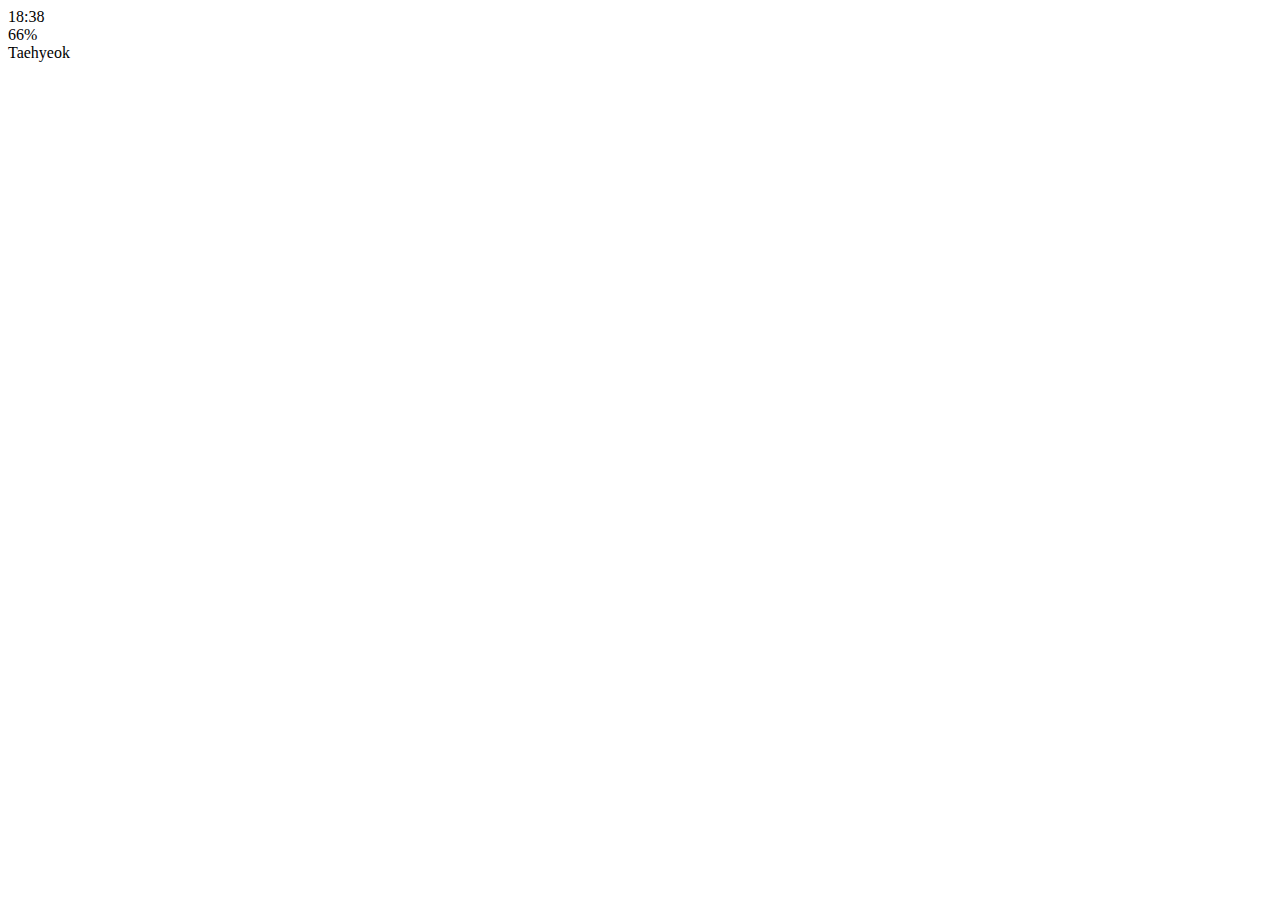
==== chat.html @ 1275b457 "0127" ====
<!DOCTYPE html>
<html lang="en">
  <head>
    <meta charset="UTF-8" />
    <meta name="viewport" content="width=device-width, initial-scale=1.0" />
    <meta http-equiv="X-UA-Compatible" content="ie=edge" />
    <link
      rel="stylesheet"
      href="https://use.fontawesome.com/releases/v5.6.3/css/all.css"
      integrity="sha384-UHRtZLI+pbxtHCWp1t77Bi1L4ZtiqrqD80Kn4Z8NTSRyMA2Fd33n5dQ8lWUE00s/"
      crossorigin="anonymous"
    />
    <title>Chat</title>
  </head>
  <body>
    <header>
      <div class="header__top">
        <div class="header__column">
          <i class="fas fa-plane"></i> <i class="fas fa-wifi"></i>
        </div>
        <div class="header__column">
          <span class="header__time">18:38</span>
        </div>
        <div class="header__column">
          <i class="far fa-moon"></i> <i class="fab fa-bluetooth-b"></i>
          <span class="header__battery"
            >66% <i class="fas fa-battery-three-quarters"></i>
          </span>
        </div>
      </div>
      <div class="header__bottom">
        <div class="header__column">
          <i class="fa fa-chevron-left fa-lg"></i>
        </div>
        <div class="header__column">
          <span class="header__text">Taehyeok </span>
        </div>
        <div class="header__column">
          <i class="fa fa-search"></i> <i class="fa fa-bars"></i>
        </div>
      </div>
    </header>
  </body>
</html>
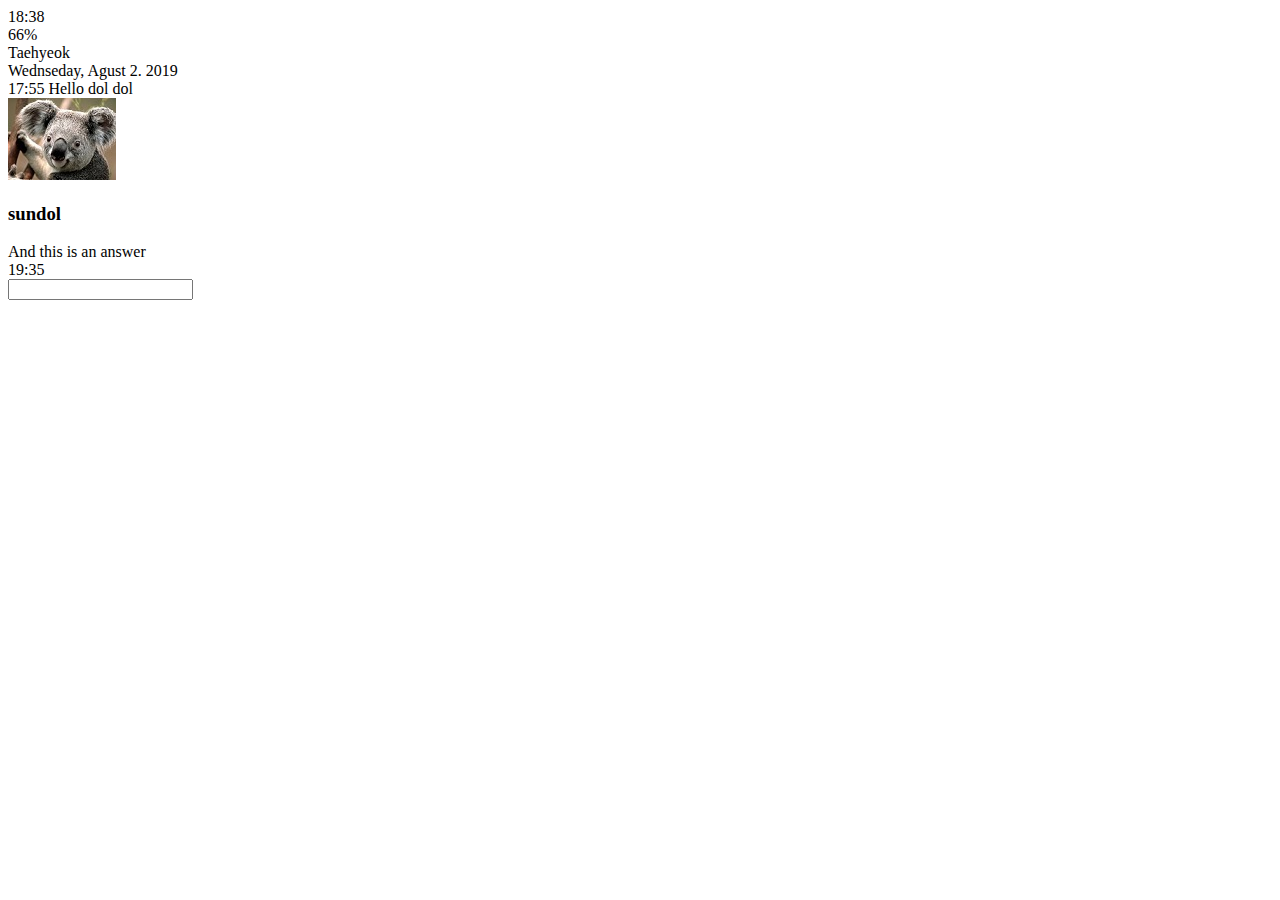
==== commit fdbe961b: "chat is done" ====
--- a/chat.html
+++ b/chat.html
@@ -40,5 +40,27 @@
         </div>
       </div>
     </header>
+    <main class="chat">
+      <div class="date-divider">
+        <span class="date-divider__text">Wednseday, Agust 2. 2019</span>
+      </div>
+      <div class="chat__message">
+        <span class="chat__message-time">17:55</span>
+        <span class="chat__message-body">Hello dol dol</span>
+      </div>
+      <div class="chat__message">
+        <img src="images/avatar.jpg" class="chat__message-avatar" />
+        <div class="chat__message-center">
+          <h3 class="chat__message-username">sundol</h3>
+          <span class="chat__message-body">And this is an answer</span>
+        </div>
+        <span class="chat__message-time">19:35</span>
+      </div>
+    </main>
+    <div class="type-message">
+      <i class="fa fa-plus fa-2x"></i> <input type="text" />
+      <i class="far fa-smile"></i>
+      <span class="record-message"> <i class="fa fa-microphone"></i> </span>
+    </div>
   </body>
 </html>
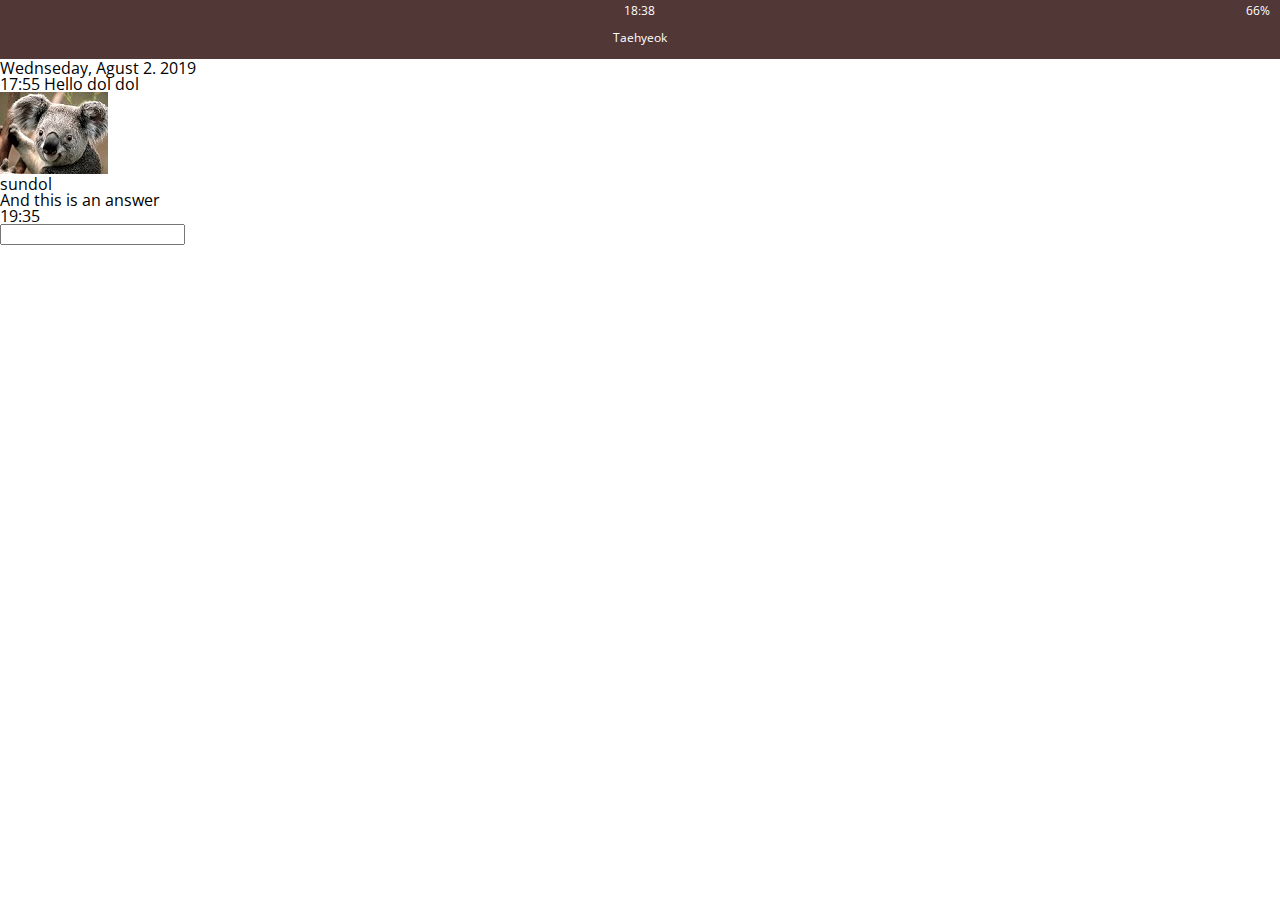
==== commit d2d2a6bc: "time" ====
--- a/chat.html
+++ b/chat.html
@@ -11,9 +11,10 @@
       crossorigin="anonymous"
     />
     <title>Chat</title>
+    <link rel="stylesheet" href="css/style.css" />
   </head>
   <body>
-    <header>
+    <header class="top-header">
       <div class="header__top">
         <div class="header__column">
           <i class="fas fa-plane"></i> <i class="fas fa-wifi"></i>
@@ -30,7 +31,7 @@
       </div>
       <div class="header__bottom">
         <div class="header__column">
-          <i class="fa fa-chevron-left fa-lg"></i>
+          <a href="chats.html"> <i class="fa fa-chevron-left fa-lg"></i> </a>
         </div>
         <div class="header__column">
           <span class="header__text">Taehyeok </span>
--- a/css/style.css
+++ b/css/style.css
@@ -0,0 +1,5 @@
+@import url("https://fonts.googleapis.com/css?family=Open+Sans:400,600");
+@import "reset.css";
+@import "globals.css";
+@import "header.css";
+@import "navigation.css";
